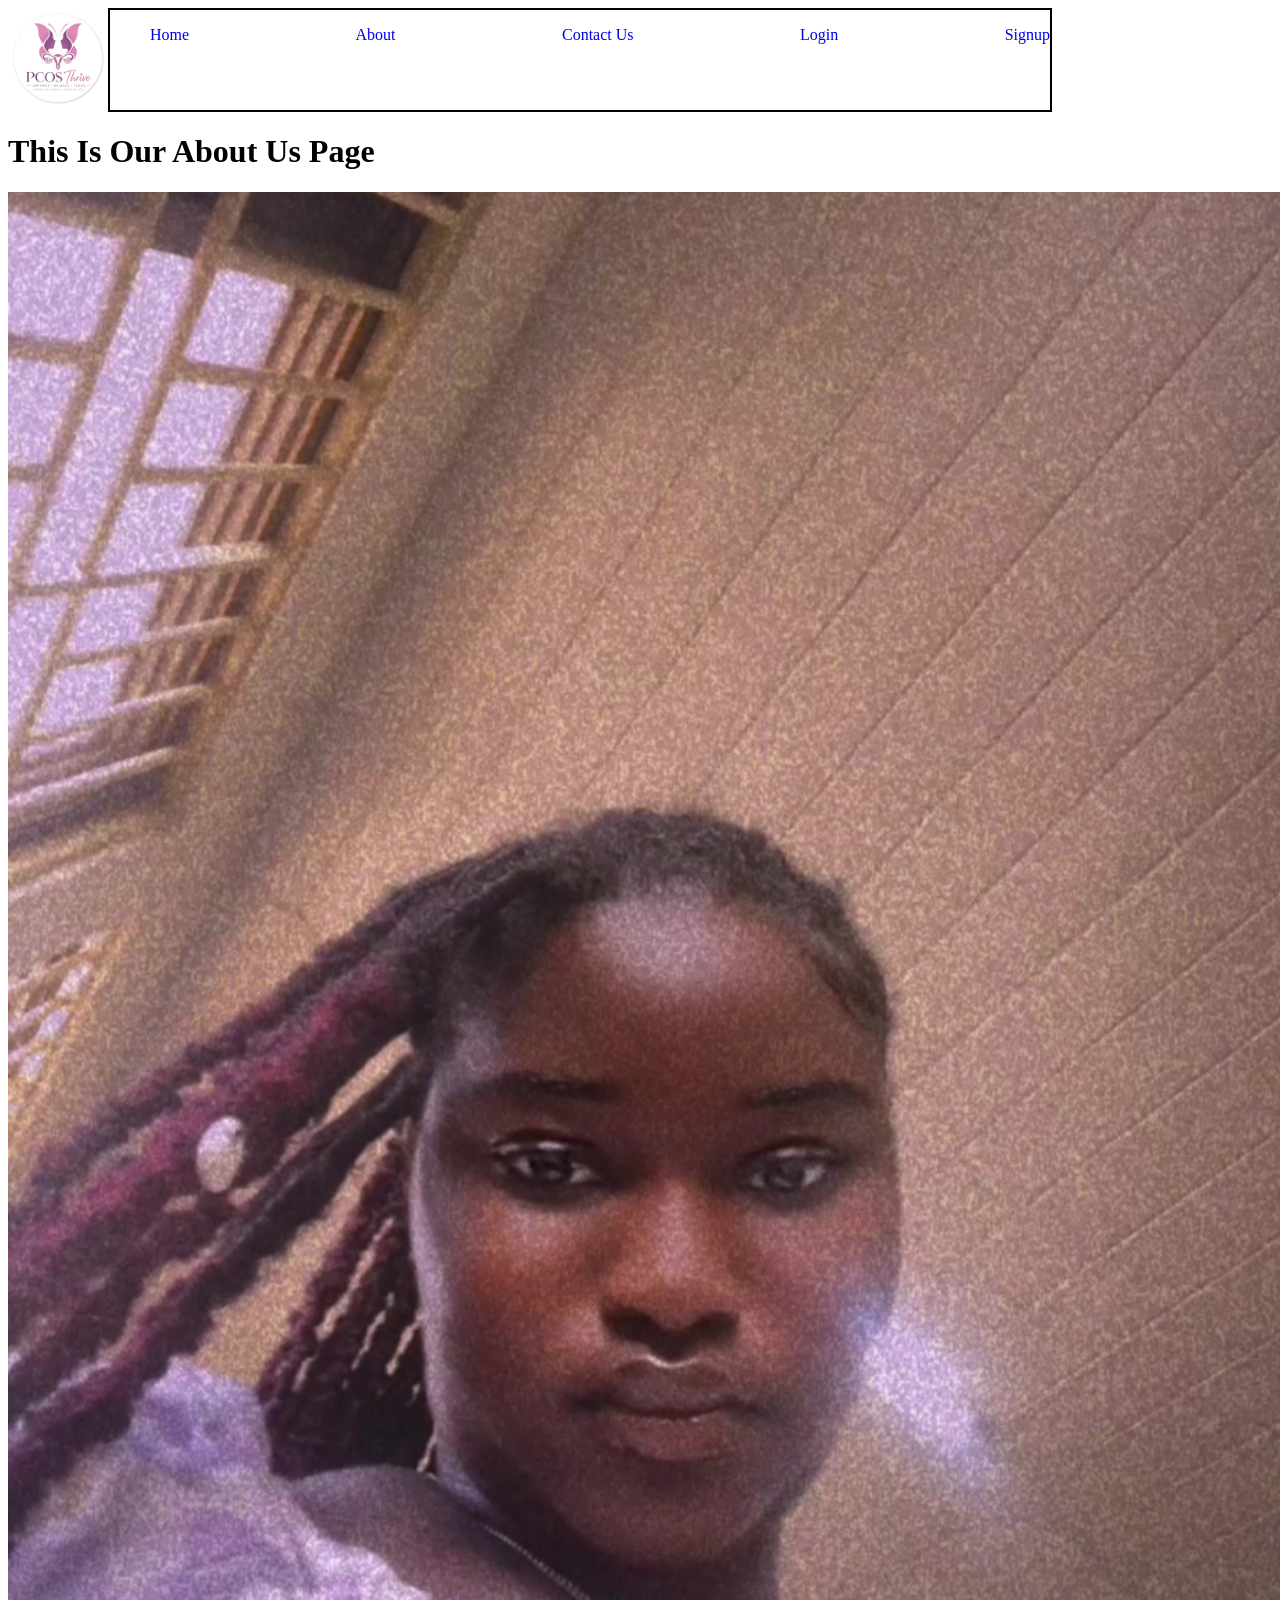
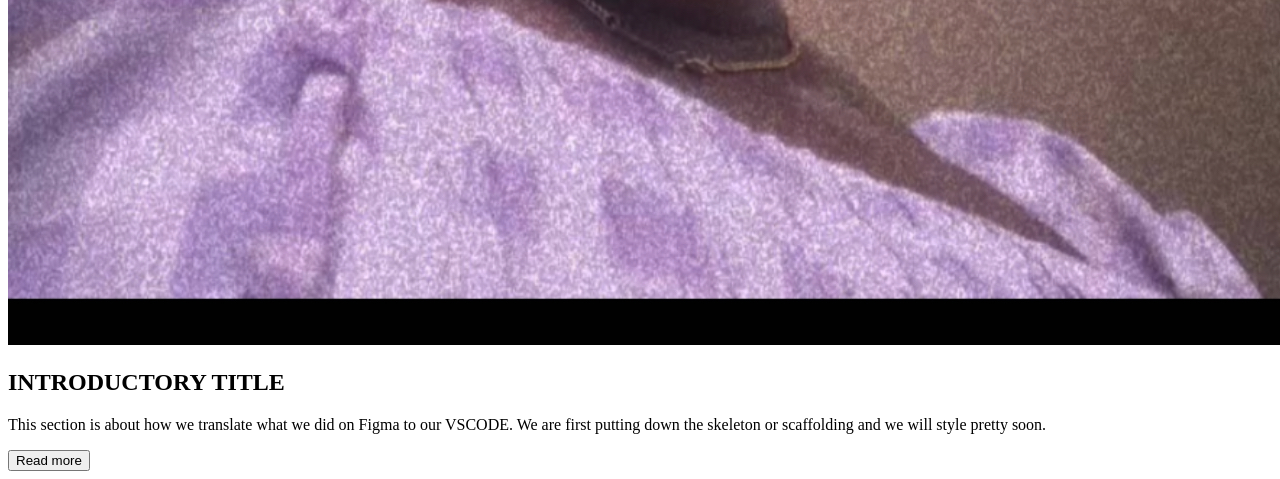
==== pages/about.html @ 77bc3ce0 "added navigation to my homepage" ====
<!DOCTYPE html>
<html lang="en">
<head>
    <meta charset="UTF-8">
    <meta name="viewport" content="width=device-width, initial-scale=1.0">
    <title>About Us</title>
    <style>
      .logo{
        width:100px;
        height:100px;
        border-radius:50%;
      }

      nav{
        border:2px solid black;
      }

      .header{
        display:flex;
        width:100%;
      }

      .nav{
        width: 900px;
        display:flex;
        justify-content: space-between;
      }

      .nav li{
        list-style: none;
      }

      .nav li a{
        text-decoration: none;
      }

    </style>
</head>
<body>
   <header> <!--This is our header section sontaining our logo,navigation and slider-->
    <div class="header">
      <div>
        <img class="logo" src="../images/logo.jpeg" alt="logo"> 
       </div>
      <nav > <!--This is my navigation-->
           <ul class="nav">
               <li><a href="index.html" target="_self" rel="noopener noreferrer">Home</a></li>
               <li><a href="pages/about.html" target="_self" rel="noopener noreferrer">About</a></li>
                <li><a href="pages/contact.html" target="_self" rel="noopener noreferrer">Contact Us</a></li>
               <li><a href="pages/login.html"  rel="noopener noreferrer">Login</a></li>
                <li><a href="pages/sign up.html"  rel="noopener noreferrer">Signup</a></li>
           </ul>
      </nav>
     </div>
  <h1> This Is Our About Us Page</h1>
  </header>
  <section>
    <img src="../images/20250713_112530000_iOS.jpg" alt="">
    <div>
      <h2> INTRODUCTORY TITLE</h2>
      <p>
        This section is about how we translate what we did on Figma to our
        VSCODE. We are first putting down the skeleton or scaffolding and we will
        style pretty soon.
      </p>
      <button>Read more</button>
    </div>
  </section>
</body>
</html>
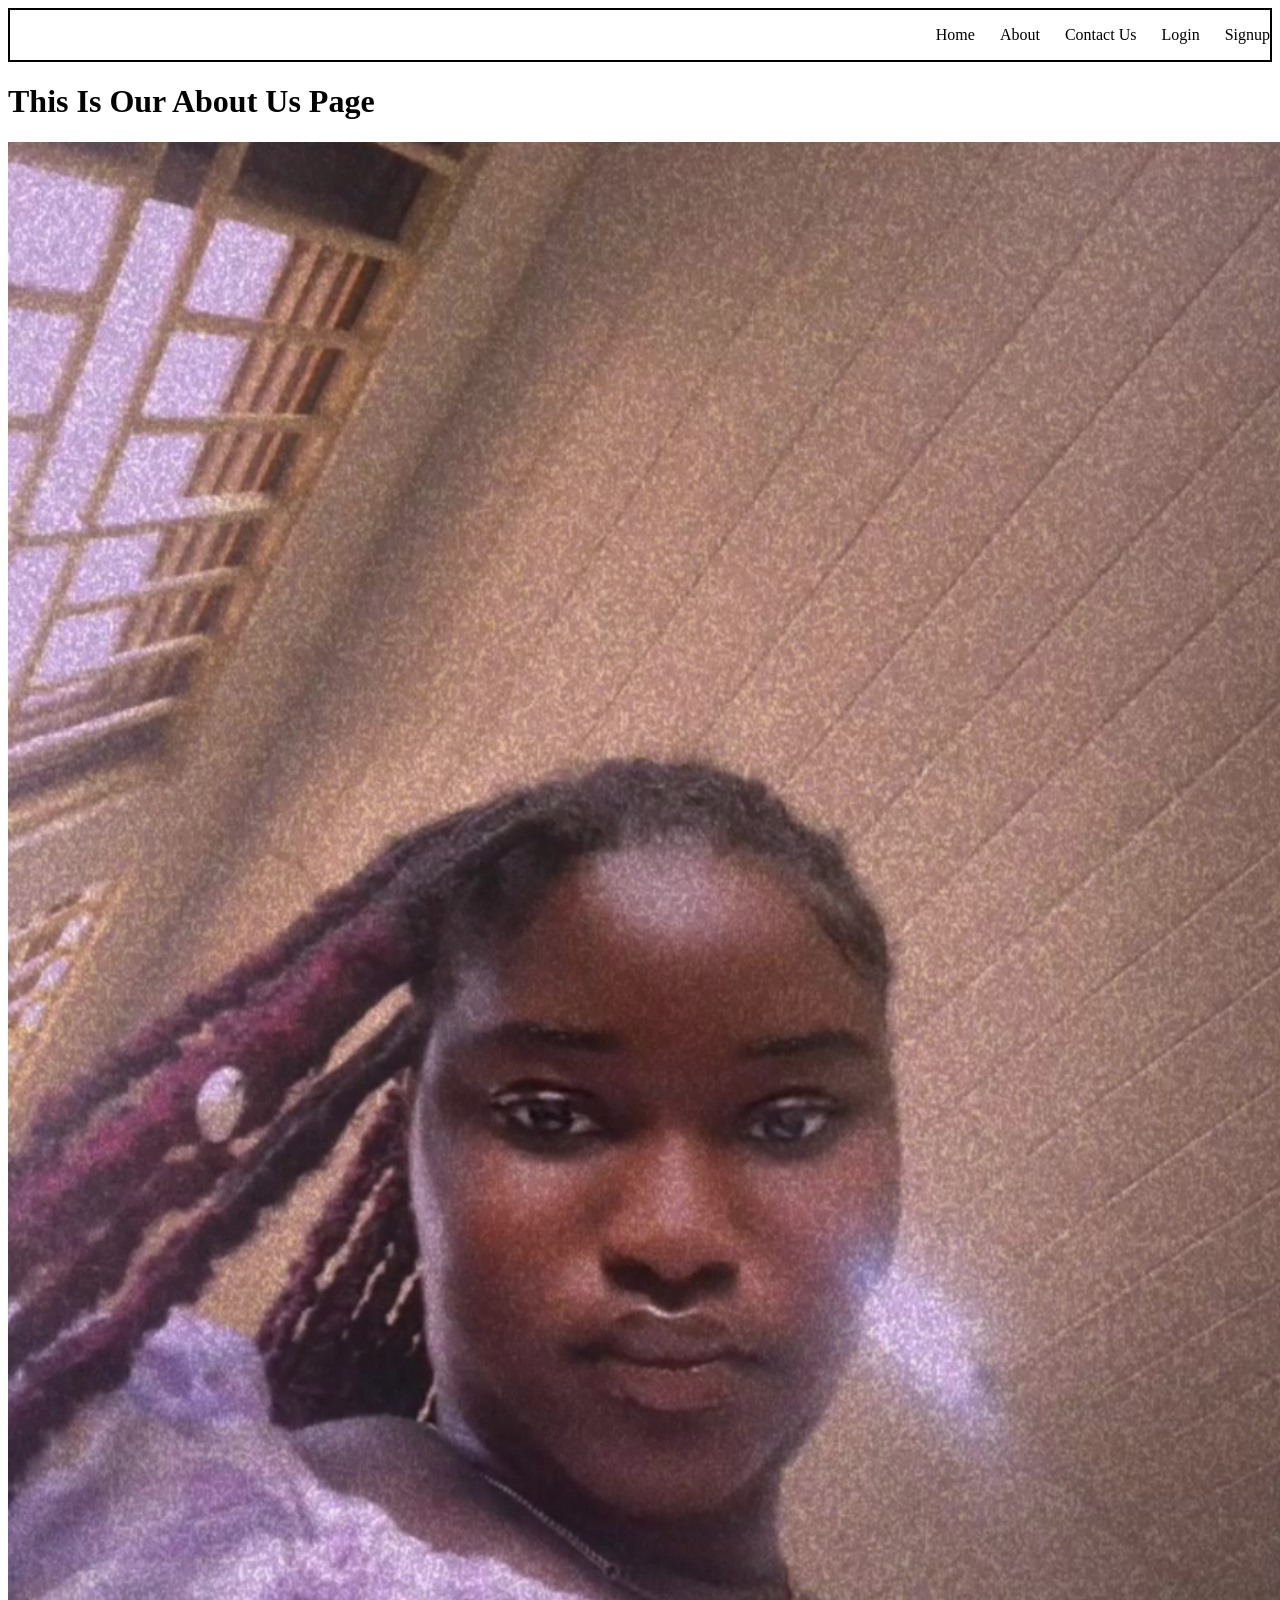
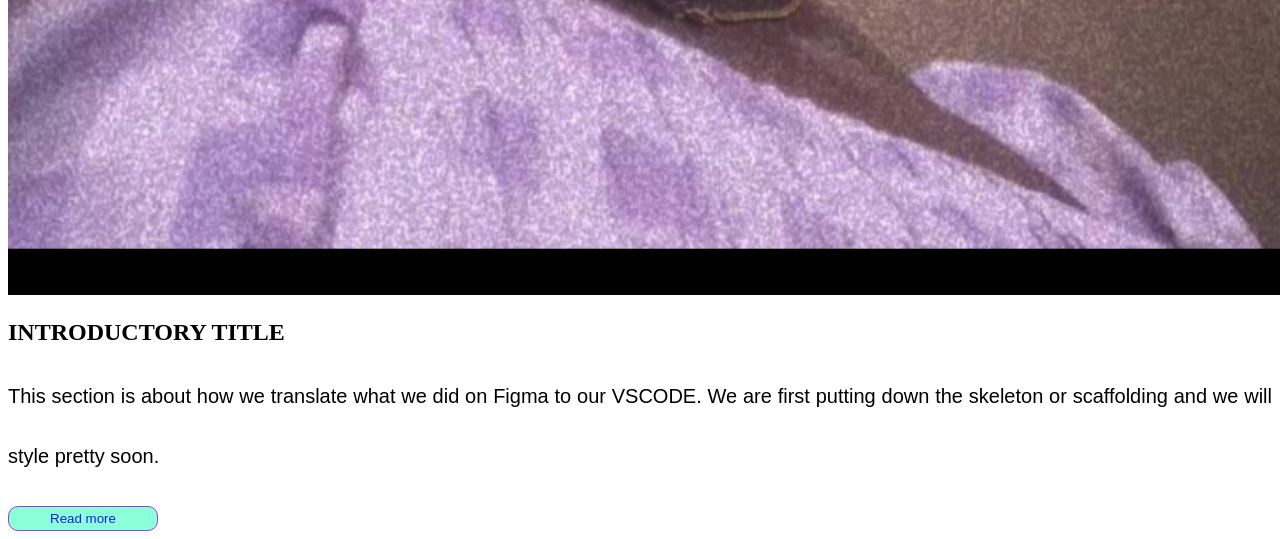
==== commit d2858090: "upadated images" ====
--- a/pages/about.html
+++ b/pages/about.html
@@ -4,7 +4,8 @@
     <meta charset="UTF-8">
     <meta name="viewport" content="width=device-width, initial-scale=1.0">
     <title>About Us</title>
-    <style>
+    <link rel="stylesheet" href="../src/style.css">
+    <!-- <style>
       .logo{
         width:100px;
         height:100px;
@@ -34,24 +35,19 @@
         text-decoration: none;
       }
 
-    </style>
+    </style> -->
 </head>
 <body>
-   <header> <!--This is our header section sontaining our logo,navigation and slider-->
-    <div class="header">
-      <div>
-        <img class="logo" src="../images/logo.jpeg" alt="logo"> 
-       </div>
-      <nav > <!--This is my navigation-->
-           <ul class="nav">
-               <li><a href="index.html" target="_self" rel="noopener noreferrer">Home</a></li>
-               <li><a href="pages/about.html" target="_self" rel="noopener noreferrer">About</a></li>
-                <li><a href="pages/contact.html" target="_self" rel="noopener noreferrer">Contact Us</a></li>
-               <li><a href="pages/login.html"  rel="noopener noreferrer">Login</a></li>
-                <li><a href="pages/sign up.html"  rel="noopener noreferrer">Signup</a></li>
-           </ul>
-      </nav>
-     </div>
+  <nav>
+   <ul>
+    <li><a href="../index.html" target="_self" rel="noopener noreferrer">Home</a></li>
+    <li><a href="about.html" target="_self" rel="noopener noreferrer">About</a></li>
+    <li><a href="contact.html" target="_self" rel="noopener noreferrer">Contact Us</a></li>
+    <li><a href="login.html"  rel="noopener noreferrer">Login</a></li>
+    <li><a href="sign up.html"  rel="noopener noreferrer">Signup</a></li>
+  </ul>
+ </nav>  
+
   <h1> This Is Our About Us Page</h1>
   </header>
   <section>
--- a/src/style.css
+++ b/src/style.css
@@ -0,0 +1,82 @@
+/* img{
+          width:150px;
+          height:200px;
+          border:4px solid aqua;
+          margin:50px;
+      }*/
+
+      /*Styling begins across all pages*/
+
+      nav{
+        border: 2px solid black;
+      }
+
+      nav ul{
+        display: flex;
+        justify-content:flex-end;
+        gap: 25px;
+      }
+
+      nav ul li{
+        list-style: none;
+      }
+
+      nav ul li a{
+        text-decoration: none;
+        color: black;
+      }
+
+      /*Styling ends across all pages*/
+
+      /*Styling begins in the homepage*/
+      .img1{
+        border: 10px double darkcyan; /* the 3 values represents : border-width border-style border-colour*/
+        margin: 10px 50px;
+        width: 150px;
+        height: 200px; /* the 2 values represent :top&bottom left&right*/
+      }
+
+      .img2{
+        border: 10px dotted bisque;
+        width: 150px;
+        height: 200px;
+         margin: 10px 25px 20px; /* the 2 values top left & right buttom* */
+      }
+
+      p{
+        font-family: 'Gill Sans', 'Gill Sans MT', Calibri, 'Trebuchet MS', sans-serif;
+        font-size: 20px;
+        font-weight:lighter;
+       /* word-spacing:13px ;*/
+       line-height: 3;
+       text-align:justify;
+       /* overflow-y:hidden */
+      }
+
+      button{
+        color: blue;
+        background-color: aquamarine;
+        opacity: 0.9;
+        width: 150px;
+        height: 25px;
+        border: 1px solid blueviolet;
+        border-radius: 10px;
+        cursor:pointer;
+      }
+      body{
+       /* overflow-y:hidden;*/
+      }
+      /* Styling ends in the homepage*/
+
+      /*login styling begins here*/
+      
+      .products{
+        display: flex;
+        justify-content: space-between;
+        margin: 100px 50px;
+       }
+
+       .products div img{
+        width: 200px;
+        height: auto;
+       }
